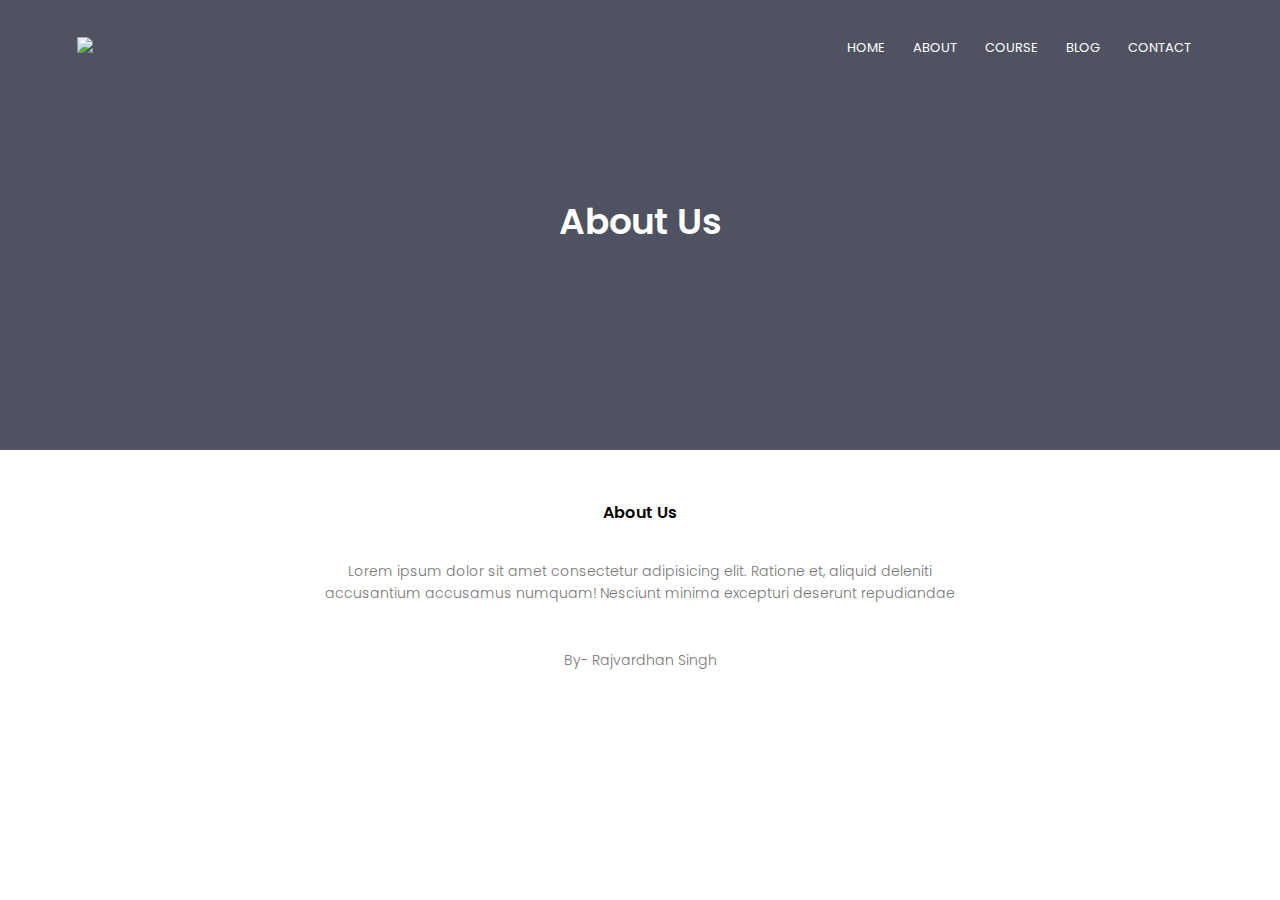
==== about.html @ 38da6a63 "added about page" ====
<!DOCTYPE html>
<html lang="en">

<head>
    <meta charset="UTF-8">
    <meta http-equiv="X-UA-Compatible" content="IE=edge">
    <meta name="viewport" content="width=device-width, initial-scale=1.0">
    <link rel="shortcut icon" href="img/favicon.png" type="image/x-icon">
    <link rel="stylesheet" href="style.css">
    <link rel="preconnect" href="https://fonts.googleapis.com">
    <link rel="preconnect" href="https://fonts.gstatic.com" crossorigin>
    <link href="https://fonts.googleapis.com/css2?family=Poppins:wght@100;200;300;400;600;700&display=swap"
        rel="stylesheet">
    <link rel="stylesheet"
        href="https://cdn.jsdelivr.net/npm/@fortawesome/fontawesome-free@6.2.1/css/fontawesome.min.css">
    <link rel="stylesheet" href="https://cdnjs.cloudflare.com/ajax/libs/font-awesome/6.2.1/css/all.min.css"
        integrity="sha512-MV7K8+y+gLIBoVD59lQIYicR65iaqukzvf/nwasF0nqhPay5w/9lJmVM2hMDcnK1OnMGCdVK+iQrJ7lzPJQd1w=="
        crossorigin="anonymous" referrerpolicy="no-referrer" />
    <title>Eduford University</title>
</head>

<body>
    <section class="sub-header">
        <nav>
            <a href="index.html"><img src="img/logo.png"></a>
            <div class="nav-links" id="navLinks">
                <i class="fa-sharp fa-solid fa-xmark" onclick="hideMenu()"></i>
                <ul>
                    <li><a href="">HOME</a></li>
                    <li><a href="">ABOUT</a></li>
                    <li><a href="">COURSE</a></li>
                    <li><a href="">BLOG</a></li>
                    <li><a href="">CONTACT</a></li>
                </ul>
            </div>
            <i class="fa-solid fa-bars" onclick="showMenu()"></i>
        </nav>
        <h1>About Us</h1>
    </section>



    <section class="footer">
        <h4>About Us</h4>
        <p>
            Lorem ipsum dolor sit amet consectetur adipisicing elit. Ratione et, aliquid deleniti <br> accusantium
            accusamus numquam! Nesciunt minima excepturi deserunt repudiandae
        </p>
        <div class="icons">
            <i class="fa-brands fa-facebook-f"></i>
            <i class="fa-brands fa-twitter"></i>
            <i class="fa-brands fa-instagram"></i>
            <i class="fa-brands fa-linkedin-in"></i>
        </div>

        <p>By- Rajvardhan Singh</p>
    </section>

    <!-- JavaScript  -->
    <script src="script.js"></script>
</body>

</html>
---- style.css ----
* {
    margin: 0;
    padding: 0;
    font-family: 'Poppins', sans-serif;
}

.header {
    min-height: 100vh;
    width: 100%;
    background-image: linear-gradient(rgba(4, 9, 30, 0.7), rgba(4, 9, 30, 0.7)), url(img/banner.png);
    background-position: center;
    background-size: cover;
    position: relative;
}

nav {
    display: flex;
    padding: 2% 6%;
    justify-content: space-between;
    align-items: center;
}

nav img {
    width: 150px;
}

.nav-links {
    flex: 1;
    text-align: right;
}

.nav-links ul li {
    list-style: none;
    display: inline-block;
    padding: 8px 12px;
    position: relative;
}

.nav-links ul li a {
    color: #fff;
    text-decoration: none;
    font-size: 13px;
}

.nav-links ul li::after {
    content: '';
    width: 0%;
    height: 2px;
    background-color: #f44336;
    display: block;
    margin: auto;
    transition: 0.5s;
}

.nav-links ul li:hover::after {
    width: 100%;
}

.text-box {
    width: 90%;
    color: #fff;
    position: absolute;
    top: 50%;
    left: 50%;
    transform: translate(-50%, -50%);
    text-align: center;
}

.text-box h1 {
    font-size: 62px;
}

.text-box p {
    margin: 10px 0 40px;
    font-size: 14px;
    color: #fff;
}

.hero-btn {
    display: inline-block;
    text-decoration: none;
    color: #fff;
    border: 1px solid #fff;
    padding: 12px 34px;
    font-size: 13px;
    background: transparent;
    position: relative;
    cursor: pointer;
}

.hero-btn:hover {
    border: 1px solid #f44336;
    background: #f44336;
    transition: 0.5s;
}

nav .fa-solid {
    display: none;
}

@media(max-width: 700px) {
    .text-box h1 {
        font-size: 20px;
    }

    .hero-btn:hover {
        transition: 0.2s;
    }

    .nav-links ul li {
        display: block;
    }

    .nav-links {
        position: absolute;
        background: #f44336;
        height: 100vh;
        width: 200px;
        top: 0;
        right: -210px;
        text-align: left;
        z-index: 2;
        transition: 0.7s;
    }

    nav .fa-solid {
        display: block;
        color: #fff;
        margin: 10px;
        font-size: 22px;
        cursor: pointer;
    }

    .nav-links ul {
        padding: 30px;
    }
}

/* Course Section  */

.course {
    width: 80%;
    margin: auto;
    text-align: center;
    padding-top: 100px;
}

h1 {
    font-size: 36px;
    font-weight: 600;
}

p {
    color: #777;
    font-size: 14px;
    font-weight: 300;
    line-height: 22px;
    padding: 10px;
}

.row {
    margin-top: 5px;
    display: flex;
    justify-content: space-between;
}

.course-col {
    flex-basis: 31%;
    background: #fff3f3;
    border-radius: 10px;
    margin-bottom: 5%;
    padding: 20px 12px;
    box-sizing: border-box;
    transition: 0.5s;
}

.course-col:hover {
    box-shadow: 0 0 20px 0px rgba(0, 0, 0, 0.2);
}

h3 {
    text-align: center;
    font-weight: 600;
    margin: 10px 0;
}

@media (max-width:700px) {
    .row {
        flex-direction: column;
    }
}

/* Campus Section  */

.campus {
    width: 80%;
    margin: auto;
    text-align: center;
    padding-top: 50px;
}

.campus-col {
    flex-basis: 32%;
    border-radius: 10px;
    margin-bottom: 30px;
    position: relative;
    overflow: hidden;
}

.campus-col img {
    width: 100%;
    display: block;
}

.layer {
    background: transparent;
    height: 100%;
    width: 100%;
    position: absolute;
    top: 0;
    left: 0;
    transition: 0.4s;
}

.layer:hover {
    background: rgba(226, 0, 0, 0.7);
}

.layer h3 {
    width: 100%;
    font-weight: 500;
    color: #fff;
    font-size: 26px;
    bottom: 0;
    left: 50%;
    transform: translateX(-50%);
    position: absolute;
    opacity: 0;
    transition: 0.5s;
}

.layer:hover h3 {
    bottom: 49%;
    opacity: 1;
}

/* Facilities Section  */

.facilities {
    width: 80%;
    margin: auto;
    text-align: center;
    padding-top: 100px;
}

.facilities-col {
    flex-basis: 31%;
    border-radius: 10px;
    margin-bottom: 5%;
    text-align: left;
}

.facilities-col img {
    width: 100%;
    border-radius: 10px;
}

.facilities-col p {
    padding: 0;
}

.facilities-col h3 {
    margin-top: 16px;
    margin-bottom: 15px;
    text-align: left;
}

/* Testimonials Section  */

.testimonials {
    width: 80%;
    margin: auto;
    padding-top: 100px;
    text-align: center;
}

.testimonial-col {
    flex-basis: 44%;
    border-radius: 10px;
    margin-bottom: 5%;
    text-align: left;
    background: #fff3f3;
    padding: 25px;
    cursor: pointer;
    display: flex;
}

.testimonial-col img {
    height: 40px;
    margin-left: 5px;
    margin-right: 30px;
    border-radius: 50%;
}

.testimonial-col p {
    padding: 0;
}

.testimonial-col h3 {
    margin-top: 15px;
    text-align: left;
}

.testimonial-col .fa-star {
    color: #f44336;
}

.testimonial-col .fa-solid {
    color: #f44336;
}

@media (max-width:700px) {
    .testimonial-col img {
        margin-left: 0px;
        margin-right: 15px;
    }
}

/* Call to action  */

.cta {
    margin: 100px auto;
    width: 80%;
    background: linear-gradient(rgba(0, 0, 0, 0.7), rgba(0, 0, 0, 0.7)), url(img/banner2.jpg);
    background-position: center;
    background-size: cover;
    border-radius: 10px;
    text-align: center;
    padding: 100px 0;
}

.cta h1 {
    color: #fff;
    margin: 40px;
    padding: 0;
}

@media (max-width: 700px) {
    .cta h1 {
        font-size: 24px;
    }
}

/* Footer  */

.footer {
    width: 100%;
    text-align: center;
    padding: 30px 0;
}

.footer h4 {
    margin-bottom: 25px;
    margin-top: 20px;
    font-weight: 600;
}

.icons .fa-brands {
    color: #f44336;
    margin: 0 13px;
    cursor: pointer;
    padding: 18px 0;
}

/* ABOUT US PAGE  */

.sub-header {
    width: 100%;
    height: 50vh;
    background-image: linear-gradient(rgba(4,9,30,0.7),rgba(4,9,30,0.7)), url(img/background.jpg);
    background-position: center;
    background-size: cover;
    text-align: center;
    color: #fff;
}

.sub-header h1 {
    margin-top: 100px;
}
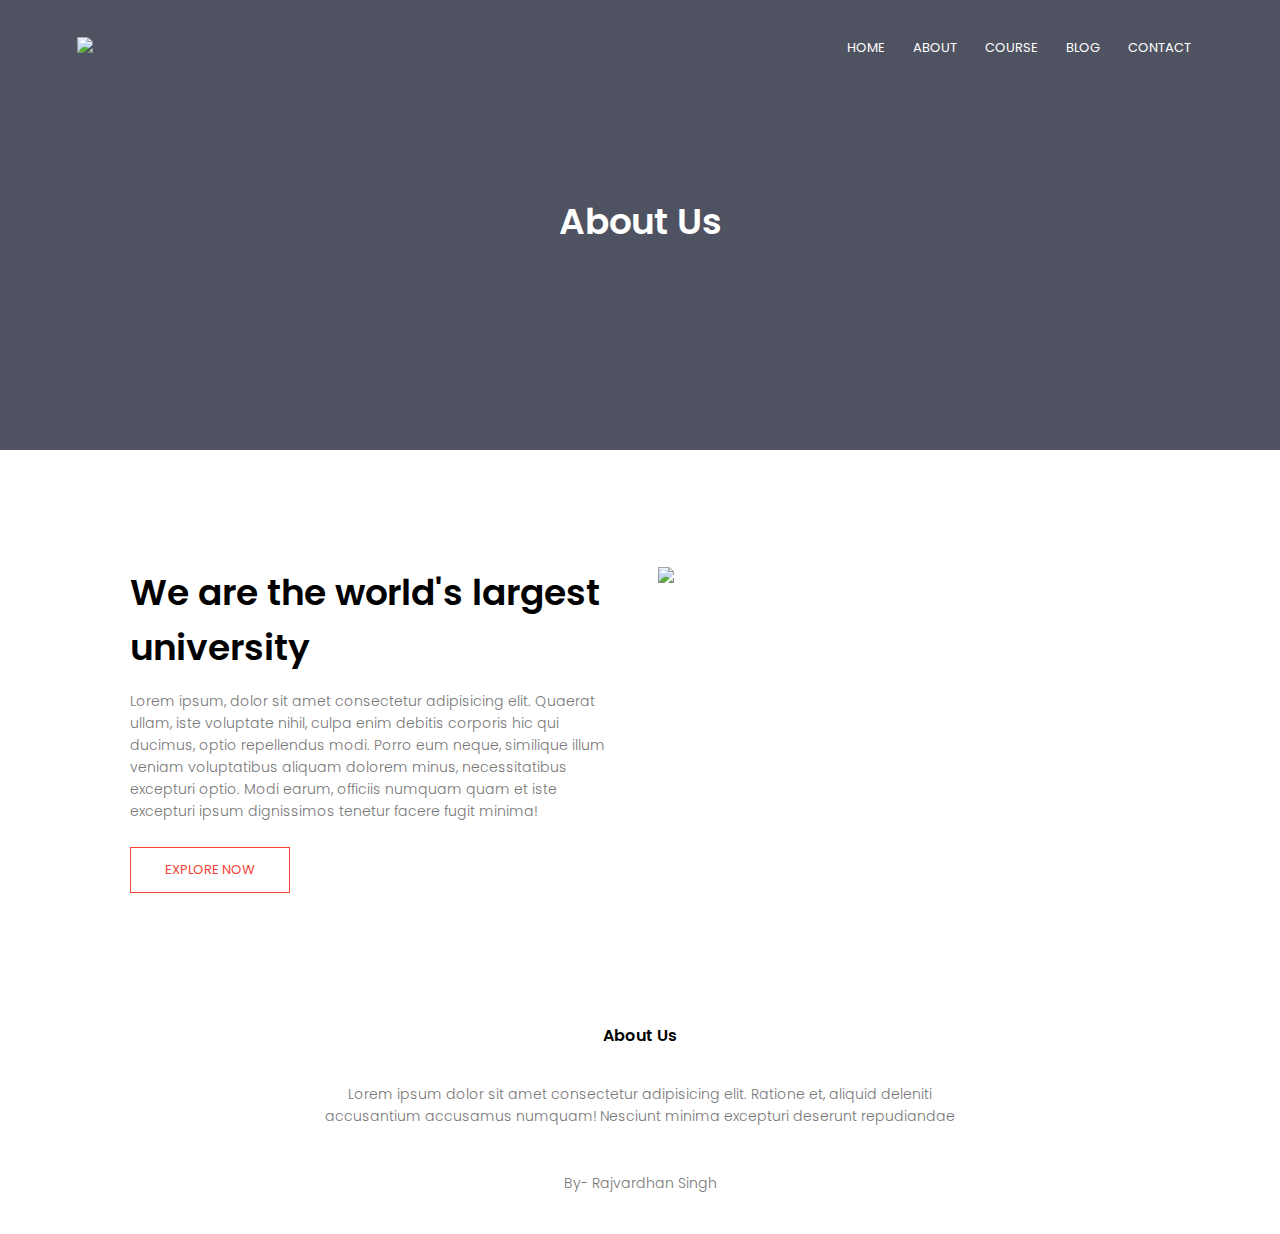
==== commit d8db319c: "about page finished" ====
--- a/about.html
+++ b/about.html
@@ -38,6 +38,24 @@
         <h1>About Us</h1>
     </section>
 
+    <!-- About us content  -->
+
+    <section class="about-us">
+        <div class="row">
+            <div class="about-col">
+                <h1>We are the world's largest university</h1>
+                <p>Lorem ipsum, dolor sit amet consectetur adipisicing elit. Quaerat ullam, iste voluptate nihil, culpa
+                    enim debitis corporis hic qui ducimus, optio repellendus modi. Porro eum neque, similique illum
+                    veniam voluptatibus aliquam dolorem minus, necessitatibus excepturi optio. Modi earum, officiis
+                    numquam quam et iste excepturi ipsum dignissimos tenetur facere fugit minima!
+                </p>
+                <a href="" class="hero-btn red-btn">EXPLORE NOW</a>
+            </div>
+            <div class="about-col">
+                <img src="img/about.jpg">
+            </div>
+        </div>
+    </section>
 
 
     <section class="footer">
--- a/style.css
+++ b/style.css
@@ -386,4 +386,40 @@
 
 .sub-header h1 {
     margin-top: 100px;
+}
+
+/* About section  */
+
+.about-us {
+    width: 80%;
+    margin: auto;
+    padding-top: 80px;
+    padding-bottom: 50px;
+}
+
+.about-col {
+    flex-basis: 48%;
+    padding: 30px 2px;
+}
+
+.about-col img {
+    width: 100%;
+}
+
+.about-col h1 {
+    padding-top: 0;
+}
+
+.about-col p {
+    padding: 15px 0 25px;
+}
+
+.red-btn {
+    border: 1px solid #f44336;
+    background: transparent;
+    color: #f44336;
+}
+
+.red-btn:hover {
+    color: #fff;
 }